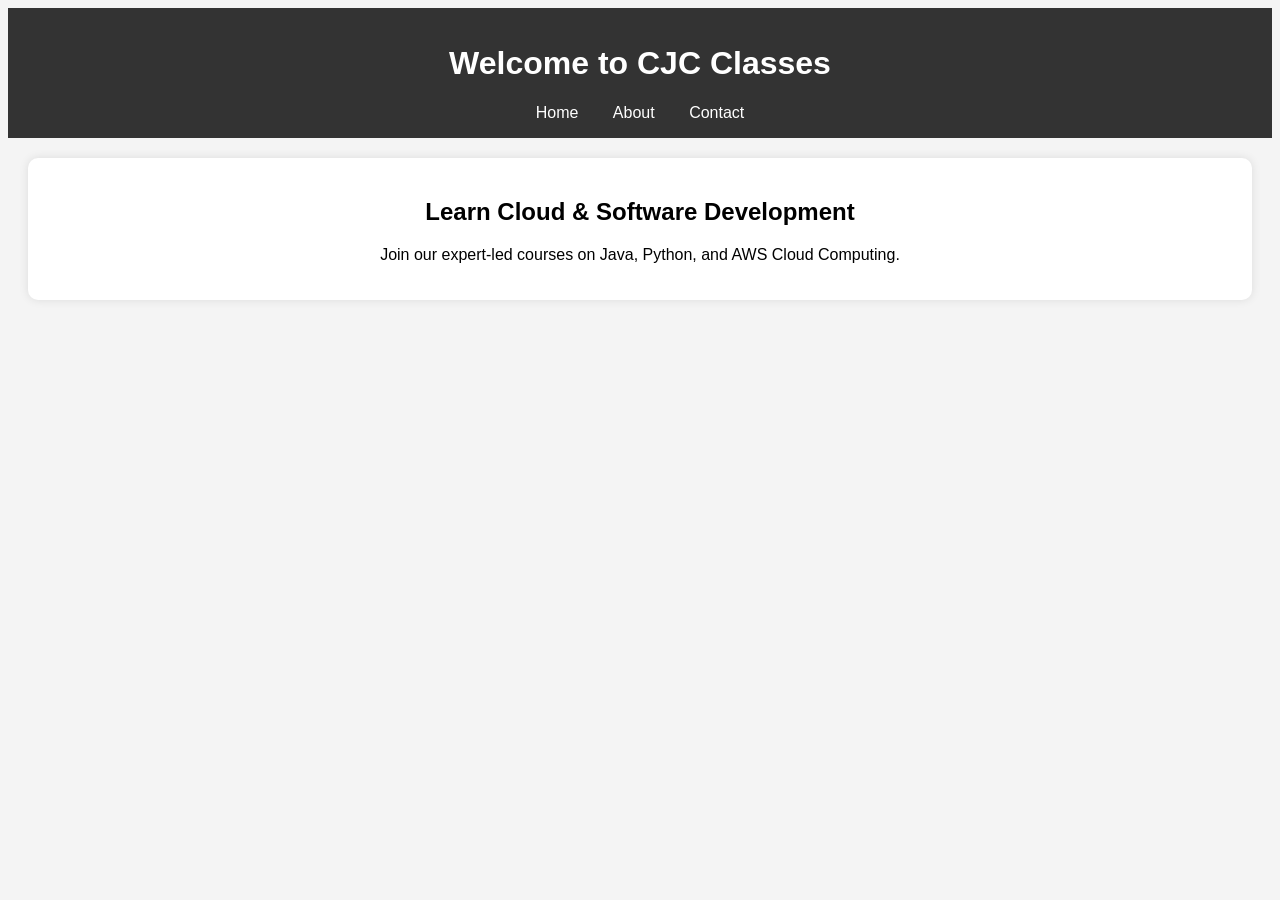
==== index.html @ 23046fd6 "first commit" ====
<!DOCTYPE html>
<html lang="en">
<head>
    <meta charset="UTF-8">
    <meta name="viewport" content="width=device-width, initial-scale=1.0">
    <title>Home - CJC Classes</title>
    <link rel="stylesheet" href="style.css">
</head>
<body>
    <header>
        <h1>Welcome to CJC Classes</h1>
        <nav>
            <a href="index.html">Home</a>
            <a href="about.html">About</a>
            <a href="contact.html">Contact</a>
        </nav>
    </header>
    <section>
        <h2>Learn Cloud & Software Development</h2>
        <p>Join our expert-led courses on Java, Python, and AWS Cloud Computing.</p>
    </section>
</body>
</html>
---- style.css ----
body {
    font-family: Arial, sans-serif;
    text-align: center;
    background-color: #f4f4f4;
}
header {
    background-color: #333;
    color: white;
    padding: 1em;
}
nav a {
    color: white;
    margin: 0 15px;
    text-decoration: none;
}
section {
    margin: 20px;
    padding: 20px;
    background: white;
    border-radius: 10px;
    box-shadow: 0 0 10px rgba(0,0,0,0.1);
}
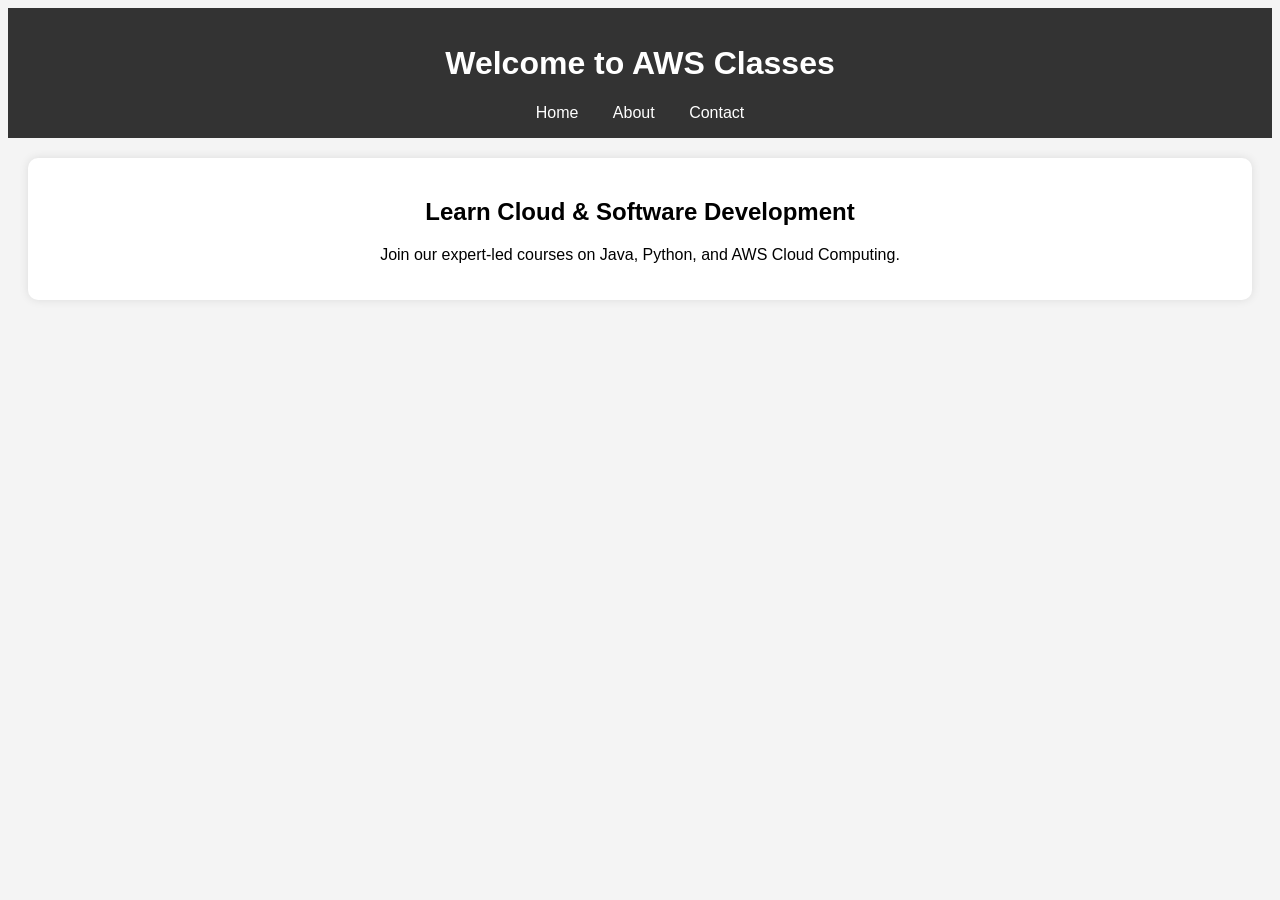
==== commit db8798a9: "second commit" ====
--- a/index.html
+++ b/index.html
@@ -3,12 +3,12 @@
 <head>
     <meta charset="UTF-8">
     <meta name="viewport" content="width=device-width, initial-scale=1.0">
-    <title>Home - CJC Classes</title>
+    <title>Home - AWS Classes</title>
     <link rel="stylesheet" href="style.css">
 </head>
 <body>
     <header>
-        <h1>Welcome to CJC Classes</h1>
+        <h1>Welcome to AWS Classes</h1>
         <nav>
             <a href="index.html">Home</a>
             <a href="about.html">About</a>
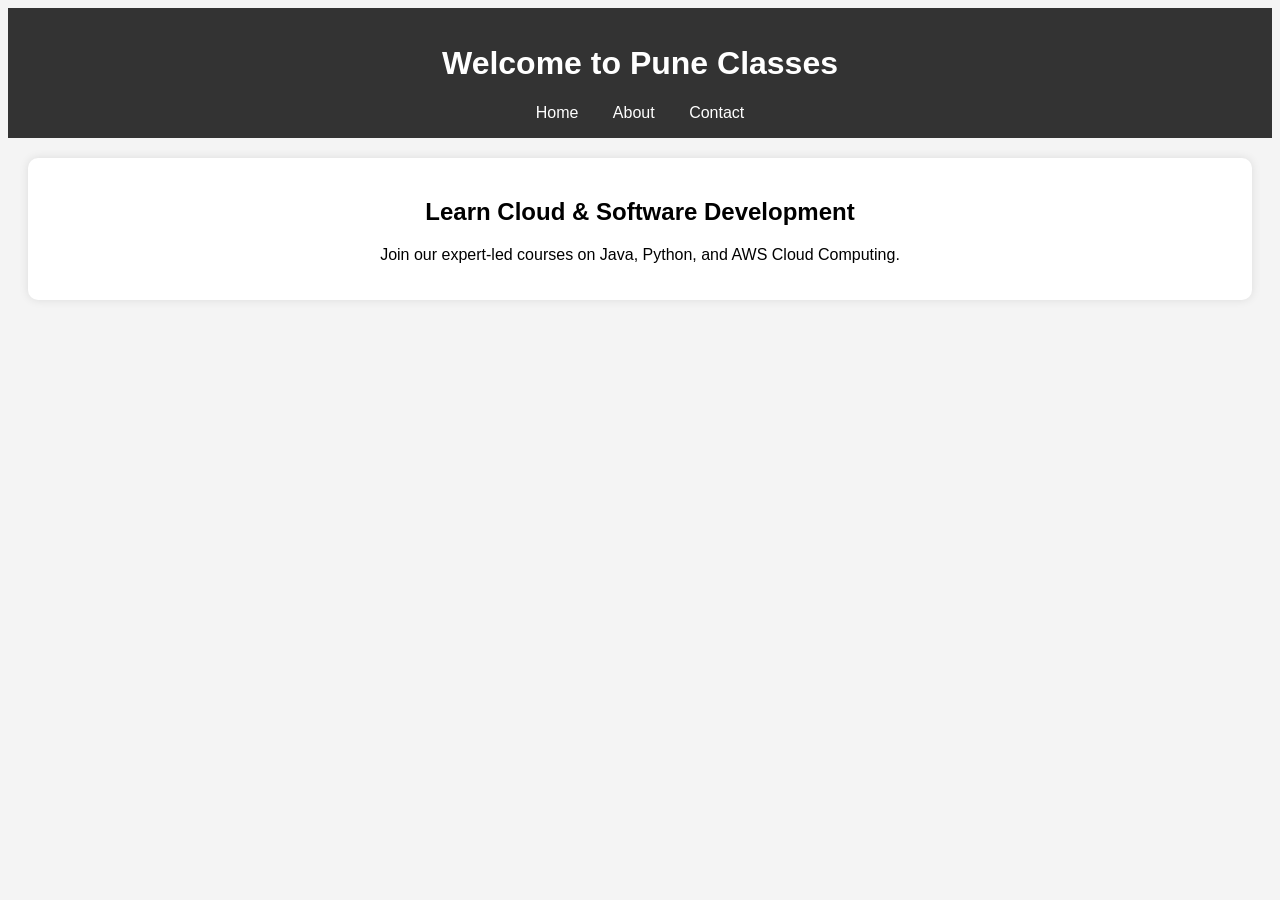
==== commit aef4afff: "Third commit" ====
--- a/index.html
+++ b/index.html
@@ -8,7 +8,7 @@
 </head>
 <body>
     <header>
-        <h1>Welcome to AWS Classes</h1>
+        <h1>Welcome to Pune Classes</h1>
         <nav>
             <a href="index.html">Home</a>
             <a href="about.html">About</a>
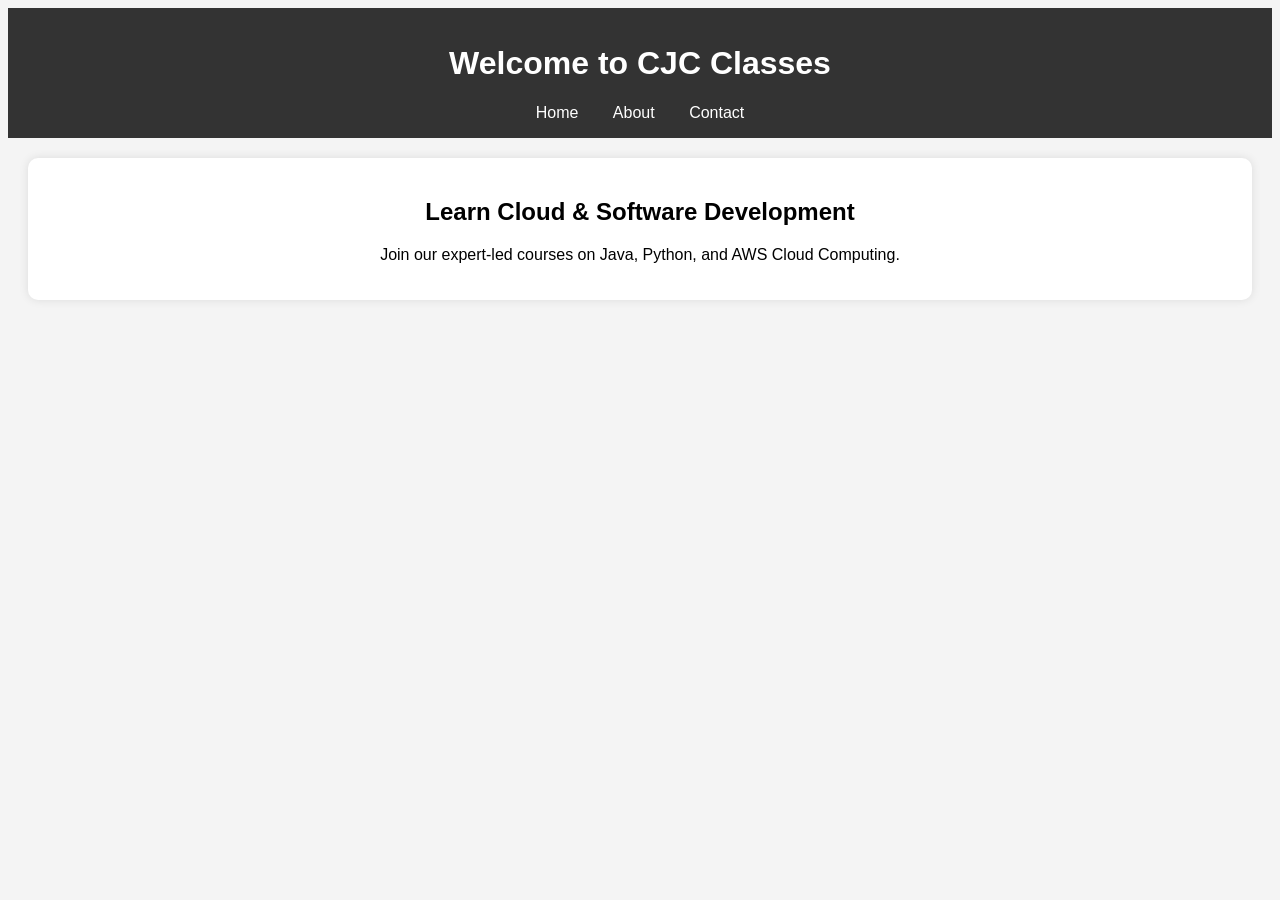
==== commit be5ceed6: "Fourth commit" ====
--- a/index.html
+++ b/index.html
@@ -8,7 +8,7 @@
 </head>
 <body>
     <header>
-        <h1>Welcome to Pune Classes</h1>
+        <h1>Welcome to CJC Classes</h1>
         <nav>
             <a href="index.html">Home</a>
             <a href="about.html">About</a>
